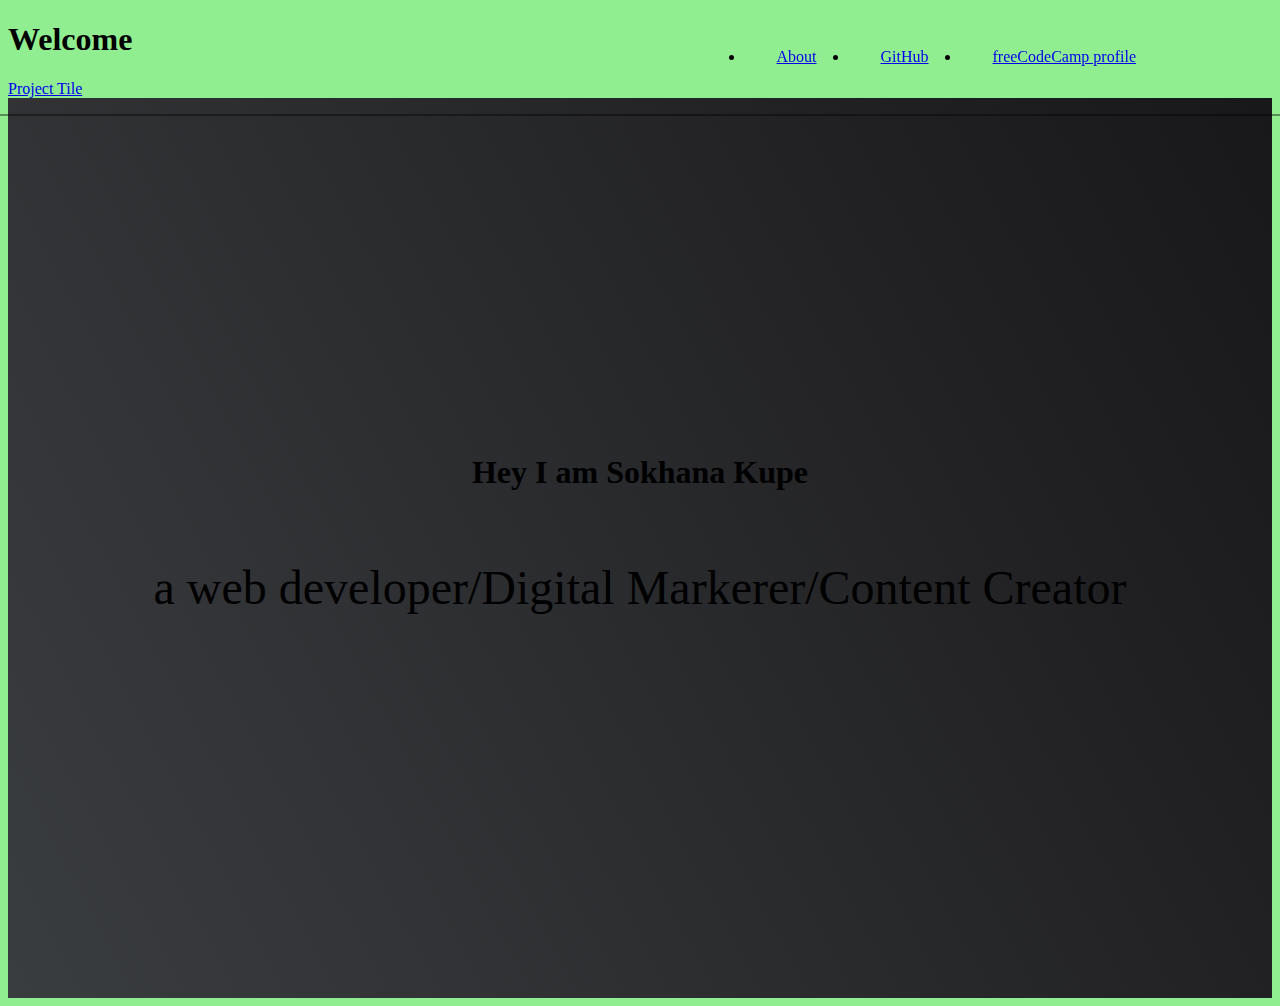
==== Sokhanakupewebsite.html @ dd997612 "Add files via upload" ====
<!DOCTYPE html>
<html>
  <head>
    <link rel="stylesheet" href="Sokhanakupewebsite.css" />
    <section id="welcome-section">
      <h1>Welcome</h1>
      </section>
     
      <nav id="navbar" class="navbar">
        <ul class="nav-list">
          <li><a class="nav-link" href="#projects" id="other-projects">About</a>
            </li><li><a class="nav-link" href="https://github.com/Sokhanakupe">GitHub</a></li>
          <li><a class="nav-link" href="https://www.freecodecamp.org/SokhanaKupe" id="profile-link" target="_blank">freeCodeCamp profile</a>
          </div>
           </nav> 

          <section id="projects">
        <a class="project-tile" href="project-tile">Project Tile</a>
      </section>

      <section id="welcome-section" class="welcome-section">
        <h1>Hey I am Sokhana Kupe</h1>
        <p>a web developer/Digital Markerer/Content Creator</p>
      </section>
---- Sokhanakupewebsite.css ----
#navbar {
    display:flex;
    justify-content: flex-end ;
    position:fixed;
    top:0;
    left:0;
    width: 100%;
    background: var(gray);
    box-shadow: 0 2px 0 rgba(0, 0, 0, 0.4) ;
    z-index:10 ;
 }
 .nav-list {
    display: flex;
    margin-right: 7rem;
  }
.nav-list a {
  display: block;

  padding: 2rem;
}
/* Welcome section */
.welcome-section {
    display: flex;
    flex-direction: column;
    justify-content: center;
    align-items: center;
    width: 100%;
    height: 100vh;
    background-color: #000;
    background-image: linear-gradient(62deg, #3a3d40 0%, #181719 100%);
  }
  
  .welcome-section > p {
    font-size: 3rem;
    font-weight: 200;
    font-style: bold;
    color: var();
    font:flex;
    justify-content: center;
  }

  /* Projects section */
  .projects-section {
    text-align: center;
    padding: 10rem 2rem;
    background: var(--main-blue);
  }
  
  .projects{
    max-width: 640px;
    margin: 0 auto 6rem auto;
    border-bottom: 0.2rem solid var(white);

}
  @media only screen and (min-width: 200px) {
  body {
     background-color: lightgreen;
   }
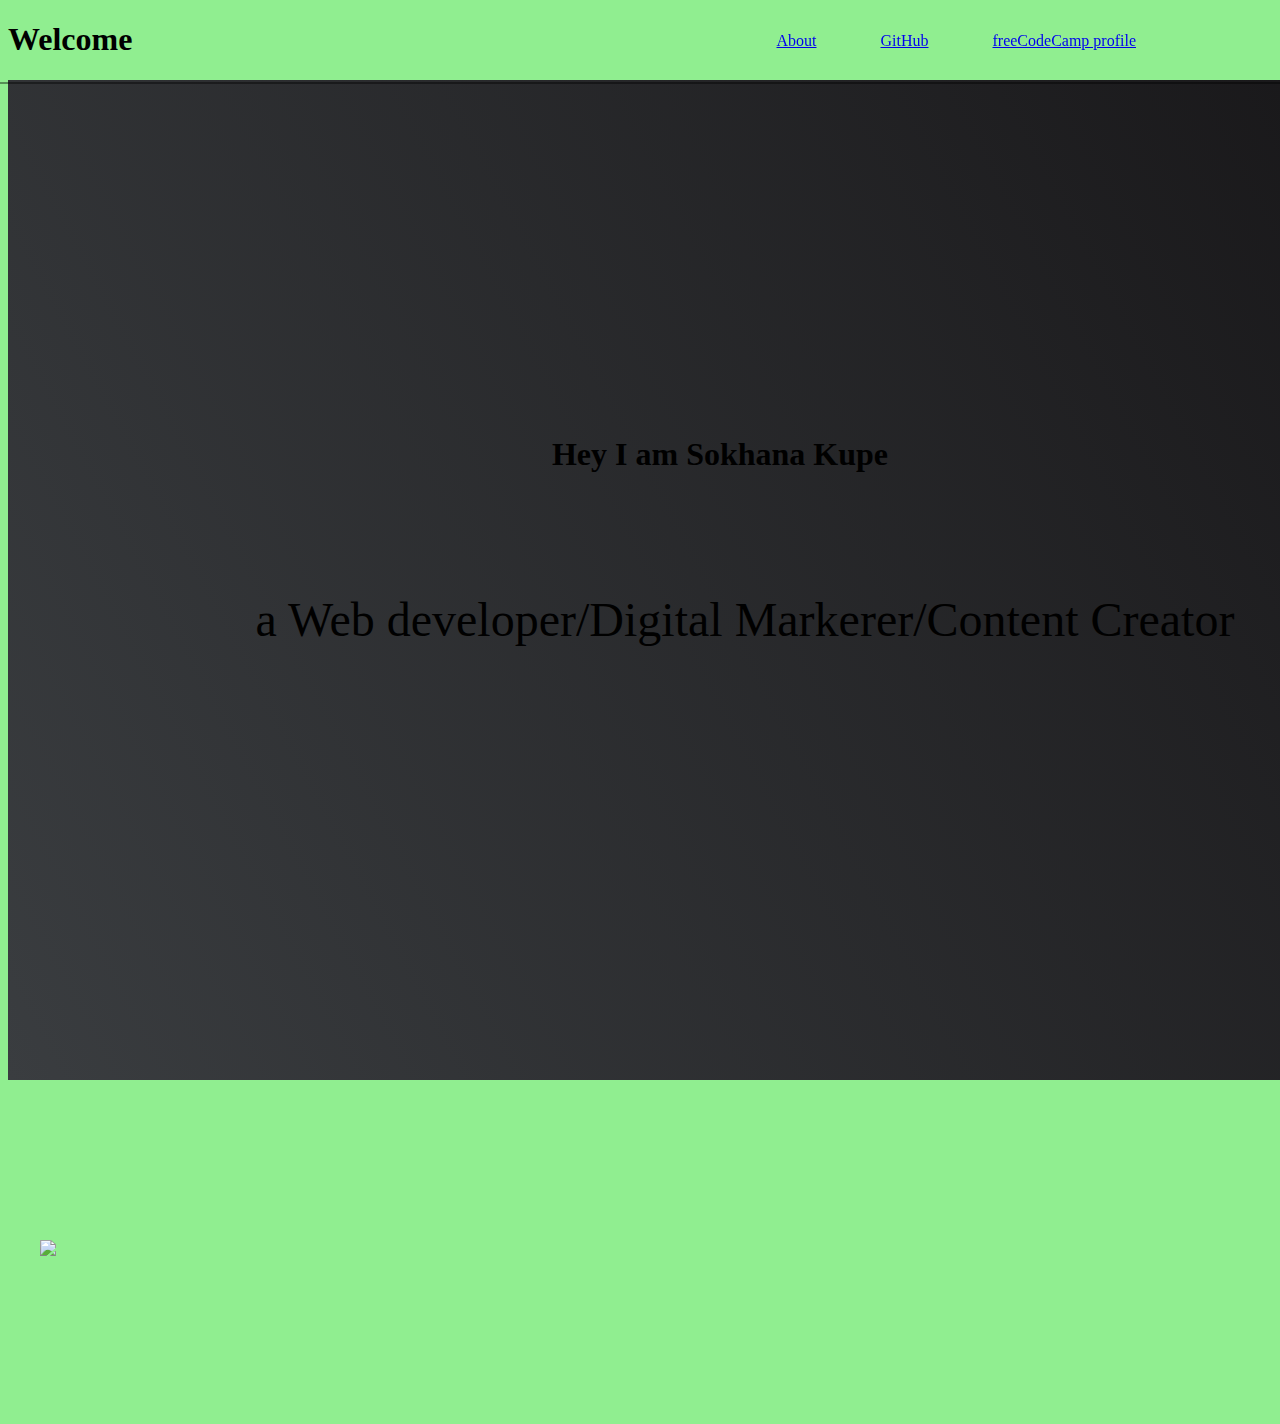
==== commit 13c6f21d: "Add files via upload" ====
--- a/Sokhanakupewebsite.html
+++ b/Sokhanakupewebsite.html
@@ -14,11 +14,15 @@
           </div>
            </nav> 
 
-          <section id="projects">
-        <a class="project-tile" href="project-tile">Project Tile</a>
-      </section>
+          
 
       <section id="welcome-section" class="welcome-section">
         <h1>Hey I am Sokhana Kupe</h1>
-        <p>a web developer/Digital Markerer/Content Creator</p>
-      </section>+        <p>a Web developer/Digital Markerer/Content Creator</p>
+      </section>
+
+      <section id="about" class="about-section">
+        
+        <img src="https://media.licdn.com/dms/image/v2/D5603AQFI21GrRvBsZw/profile-displayphoto-shrink_200_200/profile-displayphoto-shrink_200_200/0/1701940500957?e=2147483647&v=beta&t=461Tgi1VDS5kUEPtYd9Pq5N340yll_gLdP0k9ETxmrQ" class="centre"
+                                                                                      </section>
+      --- a/Sokhanakupewebsite.css
+++ b/Sokhanakupewebsite.css
@@ -18,6 +18,13 @@
 
   padding: 2rem;
 }
+
+ul {
+    list-style-type: none;
+    margin: 0;
+    padding: 0;
+  }
+  
 /* Welcome section */
 .welcome-section {
     display: flex;
@@ -28,15 +35,24 @@
     height: 100vh;
     background-color: #000;
     background-image: linear-gradient(62deg, #3a3d40 0%, #181719 100%);
+    padding-top: 50px;
+  padding-right: 30px;
+  padding-bottom: 50px;
+  padding-left: 80px;
   }
   
   .welcome-section > p {
     font-size: 3rem;
+    display: flexbox;
     font-weight: 200;
     font-style: bold;
     color: var();
     font:flex;
     justify-content: center;
+    padding-top: 50px;
+  padding-right: 30px;
+  padding-bottom: 50px;
+  padding-left: 80px;
   }
 
   /* Projects section */
@@ -52,6 +68,20 @@
     border-bottom: 0.2rem solid var(white);
 
 }
+.centre {
+    display: block;
+    margin-left: auto;
+    margin-right: auto;
+    
+  }
+
+  /* about section */
+  .about-section {
+    text-align: center;
+    padding: 10rem 2rem;
+    background: var(--main-blue);
+  }
+
   @media only screen and (min-width: 200px) {
   body {
      background-color: lightgreen;
